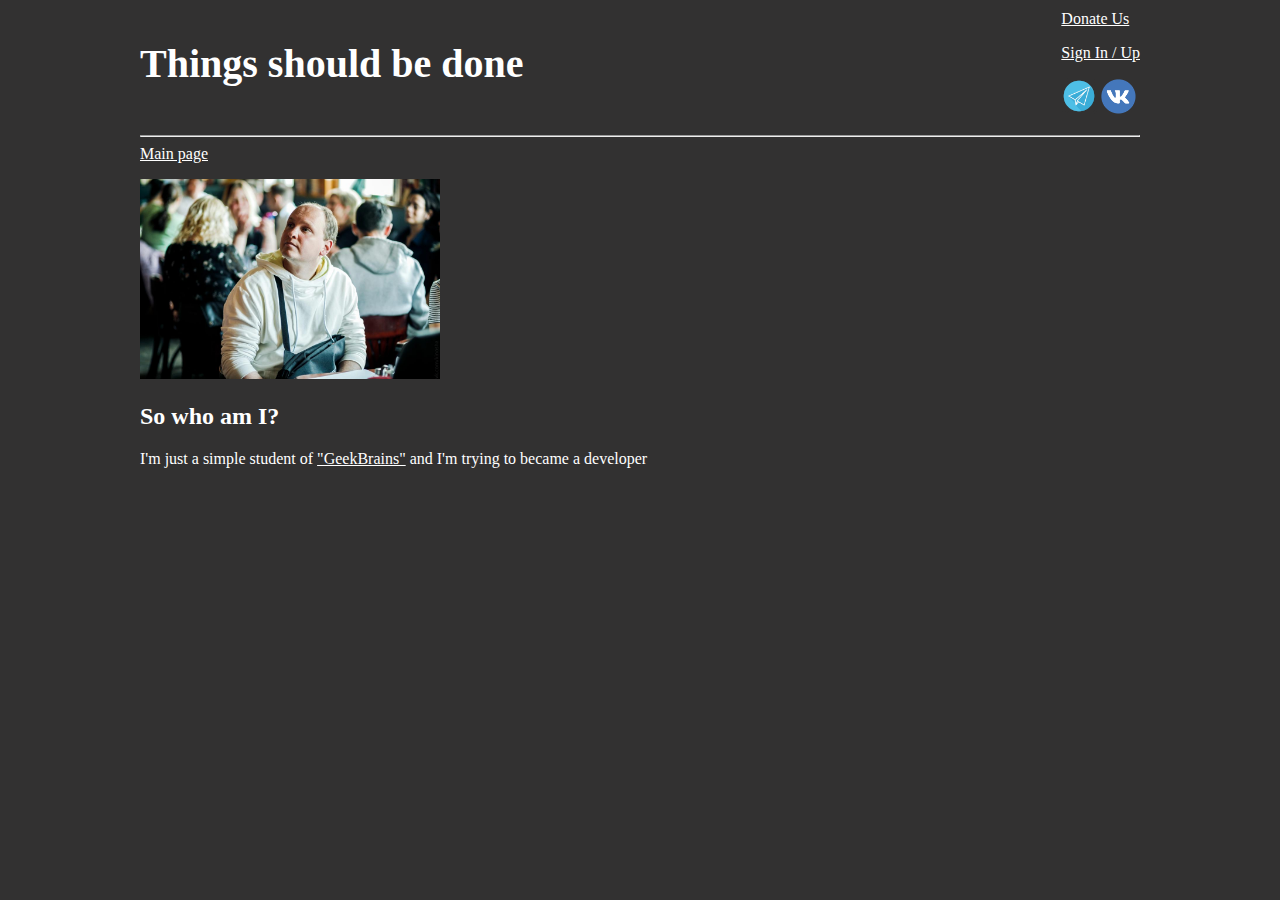
==== about_me.html @ a4e3ff2a "first step" ====
<!DOCTYPE html>
<html lang="en">
<head>
    <meta charset="UTF-8">
    <meta http-equiv="X-UA-Compatible" content="IE=edge">
    <meta name="viewport" content="width=device-width, initial-scale=1.0">
    <title>about_me</title>
    <link rel="stylesheet" href="style.css">
</head>
<body>
    <div class="header">
        <p class="logo">Things should be done</p>
        <div class="head_menu">
            <a href="donate.html" style="color: white;">Donate Us</a>
            <p></p>
            <a href="sign_in_sign_up.html" style="color: white;">Sign In / Up</a>
            <p></p>
            <div class="join_button">
                <a href="#"> <img src="icons/telegram_round.png" alt="" width="36"></a>
                <a href="#"> <img src="icons/vk_round.png" alt="" width="35"></a>
            </div>
        </div>
    </div>
    <hr>
    <a href="index.html" style="color: white;">Main page</a>
    <div>
        <p><a href="img/me_1.jpg"><img src="img/me_1.jpg" alt="Me" width="300"></a></p>
        <h2>So who am I?</h2>
        <p>I'm just a simple student of <a target="_blank" href="https://gb.ru" style="color: white;">"GeekBrains"</a> and I'm trying to became a developer </p>
    </div>
    
</body>
</html>
---- style.css ----
body {
    background-color: #323131;
    color: white;
    position: relative;
    max-width: 1000px;
    margin: auto;
}

.header {
    display: flex;
    /* align-items: baseline; */
    justify-content: space-between;
}

.logo {
    font-weight: bold;
    font-size: 40px;
}

.head_menu {
    margin-top: 10px;
}

.sorry {
    font-size: 24px;
}

.block_bar {
    display: flex;
    justify-content: space-between;
    /* padding: 10px; */
}

.block {
    width: 30%;
    /* padding-left: 15px; */
}

.block_header {
    text-align: center;
    font-size: 24px;
}

.inner_block {
    margin: 10px;
    padding: 10px;
    border-style: solid;
    border-width: 1px;
    border-color: white;
}

.block_line {
    display: flex;
    justify-content: space-between;
}

.task_block {
    margin: 10px;
    border: 5px;
    border-style: solid;
    border-width: 1px;
    border-color: white;
    padding: 10px;
}

.task_bar {
    display: flex;
    justify-content: space-between;
    padding: 10px;
}

.more_info {
    display: flex;
    justify-content: space-between;
    padding-top: 5px;
    margin: 0px;
}

.more_info_header {
    font-size: 24px;
}

.advices {
    width: 70%;
    padding-left: 15px;
}

.news {
    width: 30%;
    padding-right: 15px;
    padding-left: 15px;
}


.footer {
    display: flex;
    justify-content: space-between;
    font-size: 16px;
}
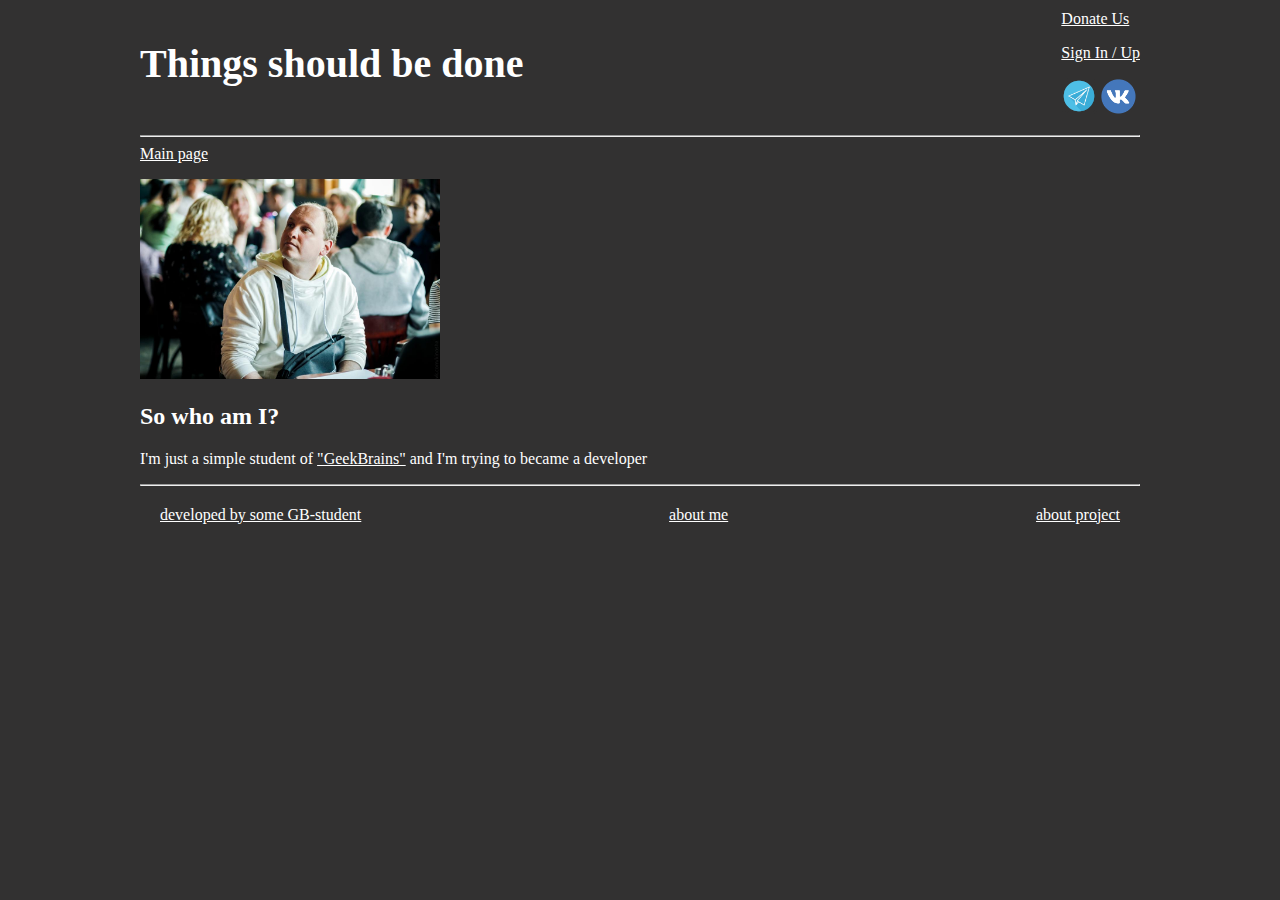
==== commit e6022336: "added scripts, modified pages" ====
--- a/about_me.html
+++ b/about_me.html
@@ -5,7 +5,7 @@
     <meta http-equiv="X-UA-Compatible" content="IE=edge">
     <meta name="viewport" content="width=device-width, initial-scale=1.0">
     <title>about_me</title>
-    <link rel="stylesheet" href="style.css">
+    <link rel="stylesheet" href="styles/style.css">
 </head>
 <body>
     <div class="header">
@@ -28,6 +28,11 @@
         <h2>So who am I?</h2>
         <p>I'm just a simple student of <a target="_blank" href="https://gb.ru" style="color: white;">"GeekBrains"</a> and I'm trying to became a developer </p>
     </div>
-    
+    <hr>
+    <div class="footer">
+        <a target="_blank" href="https://gb.ru/users/7957618" style="color: white;">developed by some GB-student</a>
+        <a href="about_me.html" style="color: white;">about me</a>
+        <a href="about_project.html" style="color: white;">about project</a>
+    </div>
 </body>
 </html>--- a/styles/style.css
+++ b/styles/style.css
@@ -0,0 +1,100 @@
+
+
+body {
+    background-color: #323131;
+    color: white;
+    position: relative;
+    max-width: 1000px;
+    margin: auto;
+}
+
+.header {
+    display: flex;
+    /* align-items: baseline; */
+    justify-content: space-between;
+}
+
+.logo {
+    font-weight: bold;
+    font-size: 40px;
+}
+
+.head_menu {
+    margin-top: 10px;
+}
+
+.sorry {
+    font-size: 24px;
+}
+
+.block_bar {
+    display: flex;
+    justify-content: space-between;
+}
+
+.block {
+    width: 30%;
+}
+
+.block_header {
+    text-align: center;
+    font-size: 24px;
+}
+
+.inner_block {
+    margin: 10px;
+    padding: 10px;
+    border-style: solid;
+    border-width: 1px;
+    border-color: white;
+}
+
+.block_line {
+    display: flex;
+    justify-content: space-between;
+}
+
+.task_block {
+    margin: 10px;
+    border: 5px;
+    border-style: solid;
+    border-width: 1px;
+    border-color: white;
+    padding: 10px;
+}
+
+.task_bar {
+    display: flex;
+    justify-content: space-between;
+    padding: 10px;
+}
+
+.more_info {
+    display: flex;
+    justify-content: space-between;
+    padding-top: 5px;
+    margin: 0px;
+}
+
+.more_info_header {
+    font-size: 24px;
+}
+
+.advices {
+    width: 70%;
+    padding-left: 15px;
+}
+
+.news {
+    width: 30%;
+    padding-right: 15px;
+    padding-left: 15px;
+}
+
+
+.footer {
+    display: flex;
+    justify-content: space-between;
+    font-size: 16px;
+    margin: 20px;
+}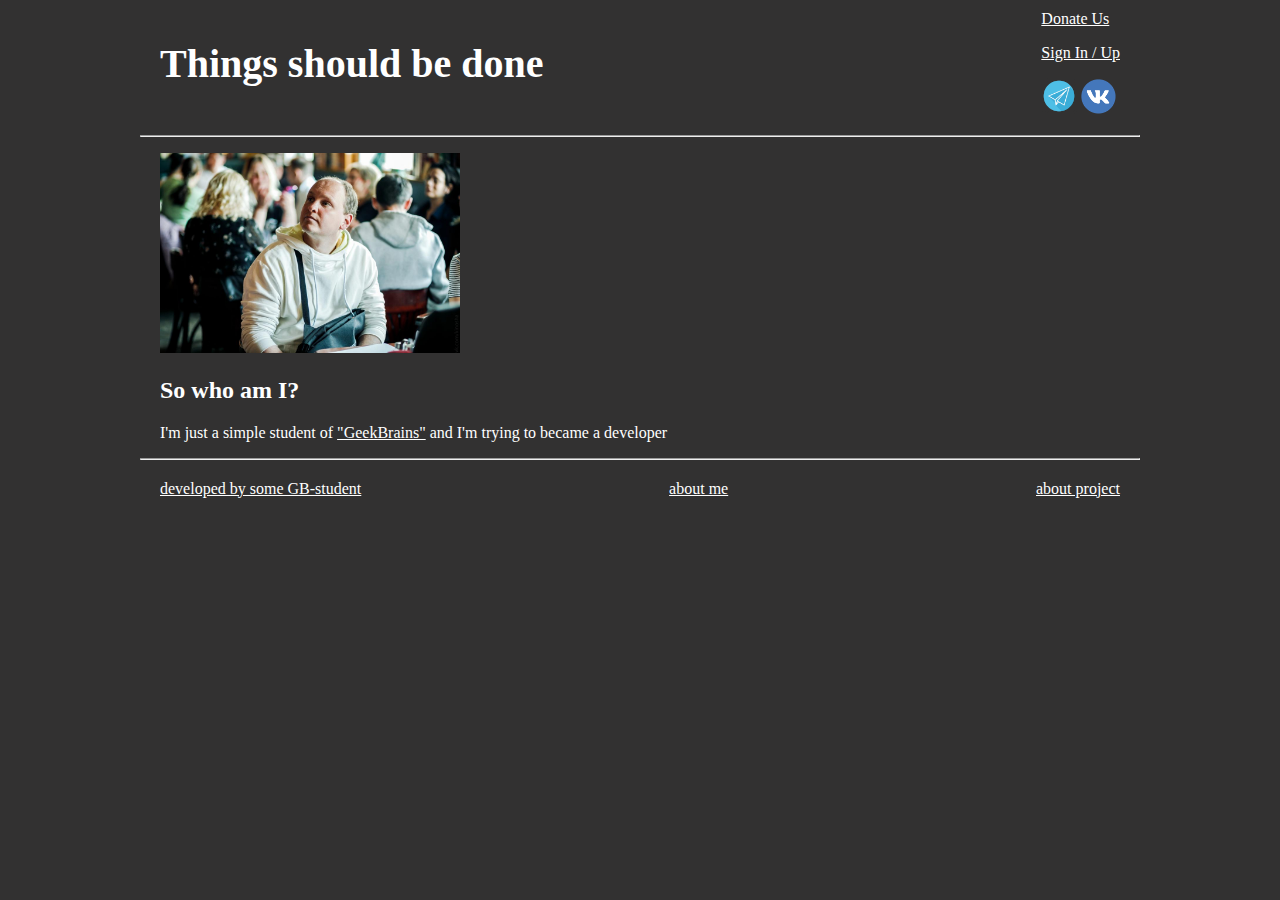
==== commit bee25a38: "changed redirection to main page" ====
--- a/about_me.html
+++ b/about_me.html
@@ -9,7 +9,7 @@
 </head>
 <body>
     <div class="header">
-        <p class="logo">Things should be done</p>
+        <p class="logo"><a href="index.html" style="color: white; text-decoration: none;">Things should be done</a></p>
         <div class="head_menu">
             <a href="donate.html" style="color: white;">Donate Us</a>
             <p></p>
@@ -22,8 +22,7 @@
         </div>
     </div>
     <hr>
-    <a href="index.html" style="color: white;">Main page</a>
-    <div>
+    <div class="content">
         <p><a href="img/me_1.jpg"><img src="img/me_1.jpg" alt="Me" width="300"></a></p>
         <h2>So who am I?</h2>
         <p>I'm just a simple student of <a target="_blank" href="https://gb.ru" style="color: white;">"GeekBrains"</a> and I'm trying to became a developer </p>
--- a/styles/style.css
+++ b/styles/style.css
@@ -10,8 +10,14 @@
 
 .header {
     display: flex;
-    /* align-items: baseline; */
     justify-content: space-between;
+    margin-left: 20px;
+    margin-right: 20px;
+}
+
+.content {
+    margin-left: 20px;
+    margin-right: 20px;
 }
 
 .logo {
